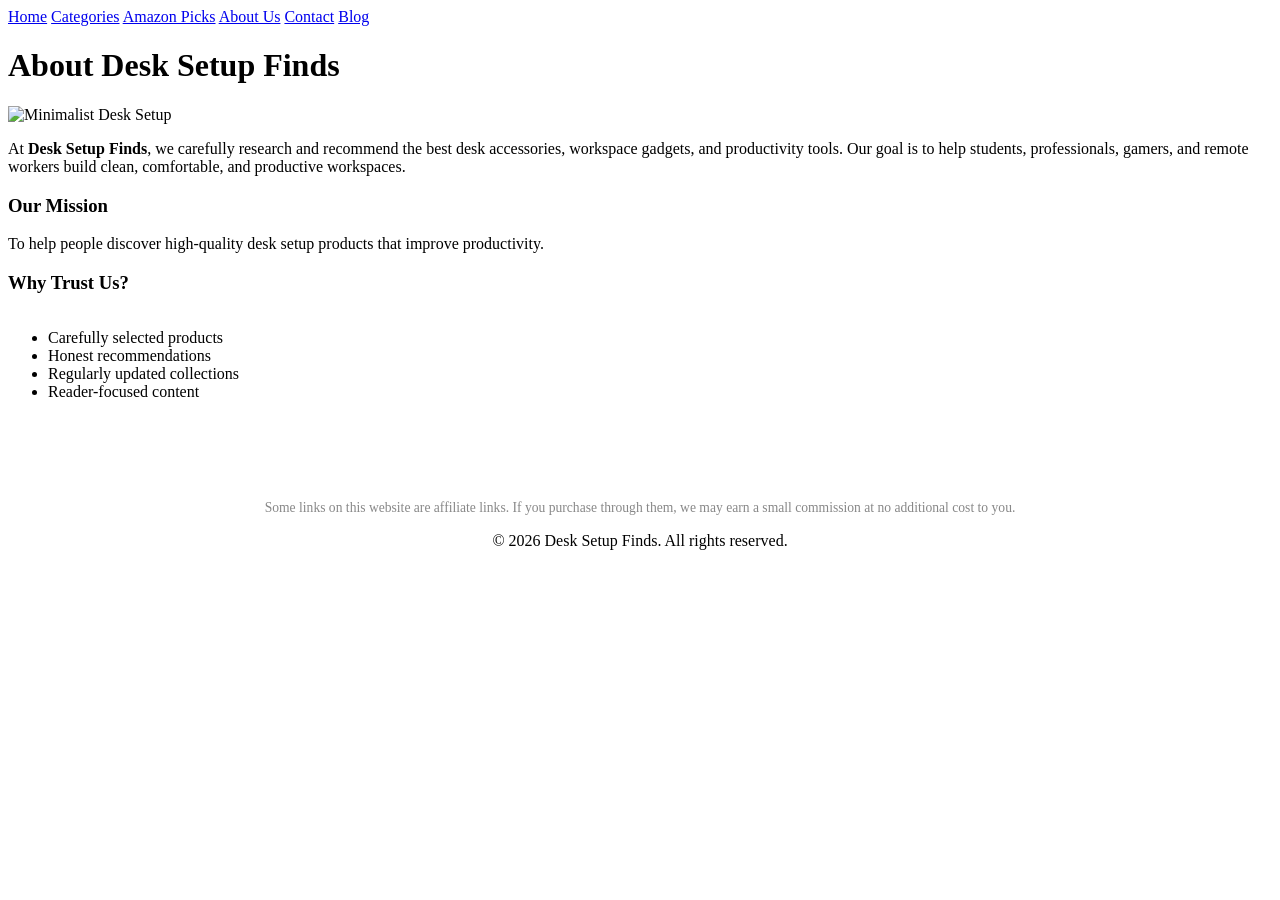
==== about.html @ 5870f62c "Add files via upload" ====
<!DOCTYPE html>
<html lang="en">
<head>
    <meta charset="UTF-8">
    <meta name="viewport" content="width=device-width, initial-scale=1.0">
    <title>About Us | Desk Setup Finds</title>
    <link rel="stylesheet" href="css/style.css">
    <link rel="icon" type="image/png" href="images/favicon.png.png">
</head>
<body>

    <header class="about-html">
        <nav>
            <a href="index.html">Home</a>
            <a href="categories.html">Categories</a>
            <a href="amazon-picks.html">Amazon Picks</a>
            <a href="about.html">About Us</a>
            <a href="contact.html">Contact</a>
            <a href="Blog.html">Blog</a>
        </nav>
    </header>

    <main class="about-main">
        <h1>About Desk Setup Finds</h1>
        
        <!-- Image placeholder jaisa suggestion mein tha -->
        <img src="images/desk-setup-2.png.png" alt="Minimalist Desk Setup" class="about-img">

        <p>At <strong>Desk Setup Finds</strong>, we carefully research and recommend the best desk accessories, workspace gadgets, and productivity tools. Our goal is to help students, professionals, gamers, and remote workers build clean, comfortable, and productive workspaces.</p>
        
        <h3>Our Mission</h3>
        <p>To help people discover high-quality desk setup products that improve productivity.</p>
        
        <h3>Why Trust Us?</h3>
        <ul style="text-align: left; display: inline-block;">
            <li>Carefully selected products</li>
            <li>Honest recommendations</li>
            <li>Regularly updated collections</li>
            <li>Reader-focused content</li>
        </ul>
    </main>

    <footer style="margin-top: 50px; padding: 20px; text-align: center;">
        <p class="disclosure" style="font-size: 0.85rem; color: #888;">
            Some links on this website are affiliate links. If you purchase through them, we may earn a small commission at no additional cost to you.
        </p>
        <p>&copy; 2026 Desk Setup Finds. All rights reserved.</p>
    </footer>

</body>
</html>
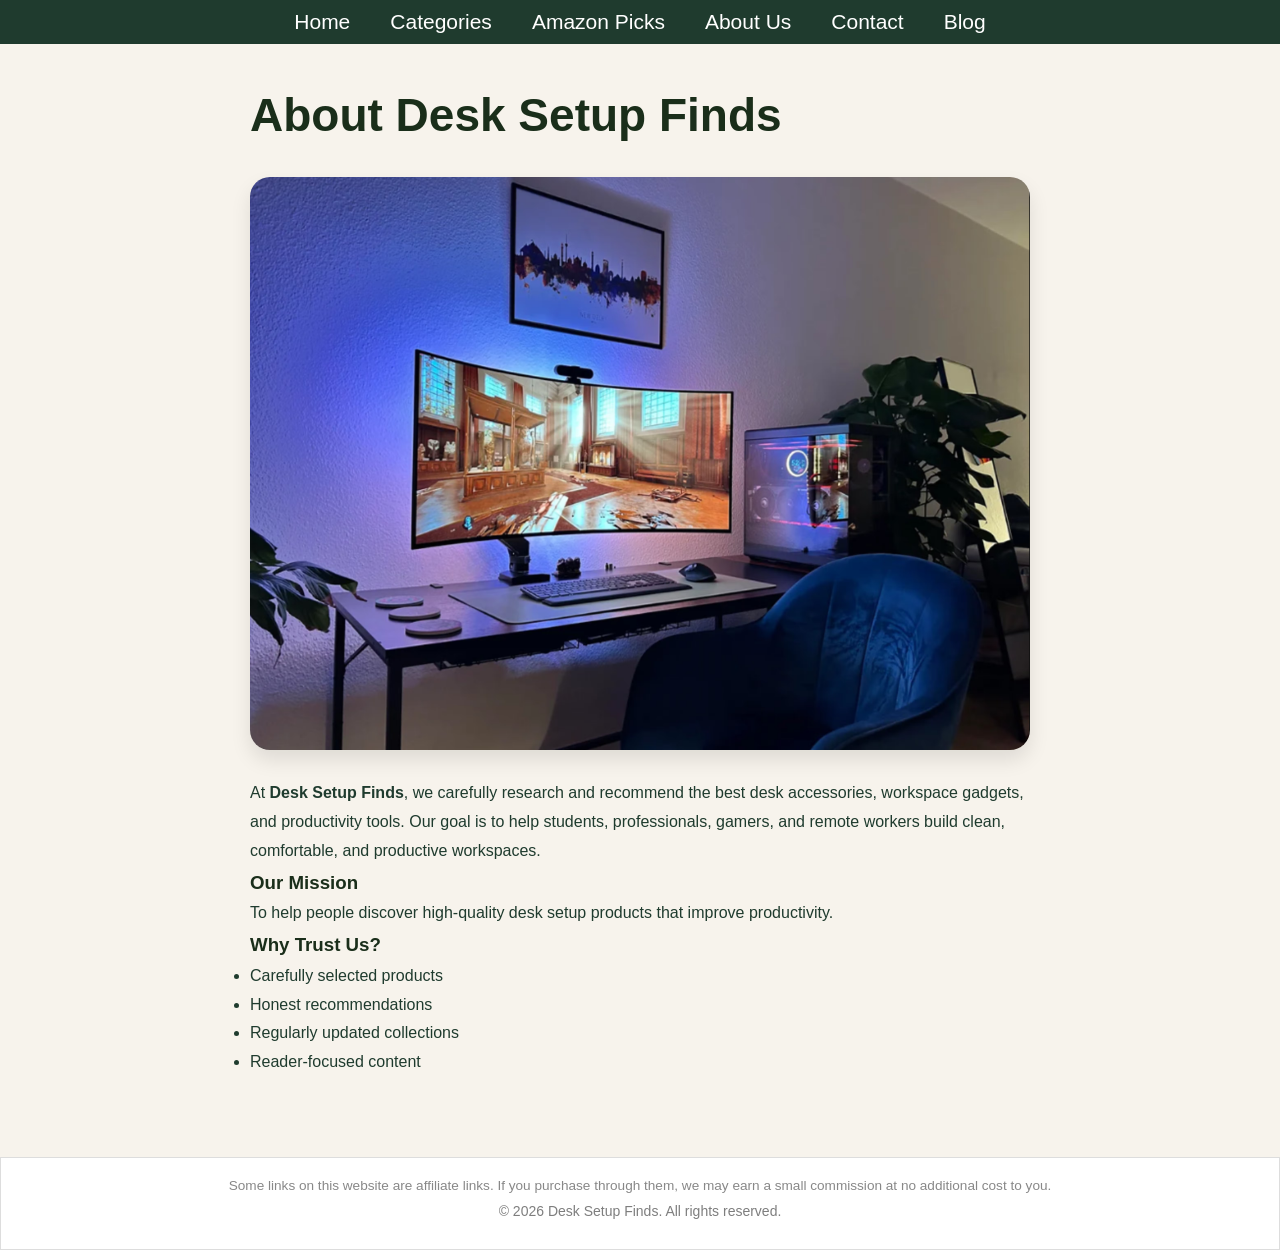
==== commit c3872657: "Update about.html" ====
--- a/about.html
+++ b/about.html
@@ -5,7 +5,7 @@
     <meta name="viewport" content="width=device-width, initial-scale=1.0">
     <title>About Us | Desk Setup Finds</title>
     <link rel="stylesheet" href="css/style.css">
-    <link rel="icon" type="image/png" href="images/favicon.png.png">
+    <link rel="icon" type="image/png" href="favicon.png.png">
 </head>
 <body>
 
@@ -24,7 +24,7 @@
         <h1>About Desk Setup Finds</h1>
         
         <!-- Image placeholder jaisa suggestion mein tha -->
-        <img src="images/desk-setup-2.png.png" alt="Minimalist Desk Setup" class="about-img">
+        <img src="desk-setup-2.png.png" alt="Minimalist Desk Setup" class="about-img">
 
         <p>At <strong>Desk Setup Finds</strong>, we carefully research and recommend the best desk accessories, workspace gadgets, and productivity tools. Our goal is to help students, professionals, gamers, and remote workers build clean, comfortable, and productive workspaces.</p>
         
@@ -48,4 +48,4 @@
     </footer>
 
 </body>
-</html>+</html>
--- a/css/style.css
+++ b/css/style.css
@@ -0,0 +1,513 @@
+
+:root {
+    --dark-green: #1F3B2E;
+    --beige: #F7F3EC;
+    --white: #FFFFFF;
+}
+
+
+* {
+    margin: 0;
+    padding: 0;
+    box-sizing: border-box;
+}
+
+body {
+    background-color: var(--beige);
+    font-family: sans-serif;
+    color: var(--dark-green);
+}
+
+/* Header & Navigation */
+header {
+    background-color: var(--dark-green);
+    padding: 10px 40px;
+    width: 100%;
+}
+
+.header-container {
+    display: flex;
+    justify-content: space-between;
+    align-items: center;
+    padding: 15px 50px;
+    max-width: 1200px;
+    margin: 0 auto;
+}
+
+.header-section{
+    text-align: center;      
+    display: flex;           
+    flex-direction: column;  
+    align-items: center;
+    padding: 20px;
+}
+
+.header-section h1 {
+    font-size: 50px;
+    color: var(--dark-green); 
+    margin-bottom: 10px;
+    text-transform: capitalize;
+}
+
+.section-desc{
+    color: #666; 
+    font-size: 1.3rem;
+    font-weight: bold;
+    max-width: 600px; 
+    margin-top: 10px ; 
+}
+
+.logo a {
+    text-decoration: none;
+    color: var(--white);
+    font-size: 28px;
+    font-weight: 700;
+    letter-spacing: 1px;
+}
+
+header nav {
+    display: flex;
+    justify-content: center;
+    gap: 40px;
+}
+
+header nav a {
+    color: var(--white);
+    text-decoration: none;
+    font-size: 21px;
+    font-weight: 500;
+    transition: all 0.3s ease;
+}
+
+
+header nav a:hover {
+    color: #a8d5ba;
+    transform: translateY(-2px);
+    border-bottom: 2px solid #a8d5ba;
+}
+
+/* Hero Section */
+#hero {
+    background-image: url('../desk-setup.png.jpg');
+    background-size: cover;
+    background-position: center;
+    height: 500px;
+    display: flex;
+    flex-direction: column;
+    justify-content: center;
+    align-items: flex-start;
+    padding: 0 50px;
+    color: white;
+    width: 100%;
+}
+
+.hero-content h1 {
+    color: white; 
+    font-size: 2.5rem;
+    margin-bottom: 15px;
+}
+
+.hero-content p {
+    color: #f4f4f4;
+    font-size: 1.2rem;
+    margin-bottom: 15px;
+    font-weight: 700;
+}
+
+.hero-content {
+    background: rgba(0, 0, 0, 0.4);
+    padding: 30px;
+    border-radius: 10px;
+    color: white;
+}
+
+.btn {
+    display: inline-block;
+    padding: 12px 25px;
+    background-color: #ff9900;
+    color: var(--white);
+    text-decoration: none;
+    border-radius: 5px;
+    margin-top: 15px;
+    font-weight: bold;
+    transition: 0.3s;
+}
+
+.hero-btn:hover {
+    background-color: #e68a00; 
+}
+
+
+.category-container {
+    display: grid;
+    grid-template-columns: repeat(3, 1fr);
+    gap: 25px;
+    align-items: stretch;
+    padding: 20px;
+    max-width: 1200px;
+    margin: 0 auto;
+}
+
+
+.explore-btn {
+    display: inline-block;
+    padding: 10px 20px;
+    background-color: #2f2b2b;
+    color: white;
+    text-decoration: none;
+    border-radius: 5px;
+    margin-top: 15px;
+}
+
+.explore-btn:hover {
+    background-color: #4a4a4a; 
+}
+
+
+
+
+#categories h2::after {
+    content: '';
+    display: block;
+    width: 60px;
+    height: 3px;
+    background-color: var(--dark-green);
+    margin: 10px auto 0;
+    border-radius: 2px;
+}
+
+#categories h2 {
+    font-size: 2rem;
+    font-weight: 700;
+    color: var(--dark-green);
+    position: relative;
+    margin-bottom: 50px !important;
+    text-transform: capitalize;
+}
+
+.card {
+    background: #fff;
+    padding: 20px;
+    border-radius: 12px;
+    text-align: center;
+    border: 1px solid #eee;
+    transition: all 0.3s ease;
+    box-sizing: border-box;
+    height: 100%;
+    box-shadow: 0 4px 6px rgba(0, 0, 0, 0.1);
+    cursor: pointer;
+}
+
+
+/* Card Hover Effect */
+.card:hover {
+    background-color: var(--dark-green);
+    transform: scale(1.03);
+    box-shadow: 0 10px 20px rgba(0, 0, 0, 0.15);
+    border-color: transparent;
+}
+
+.card h3 {
+    font-family: 'Segoe UI', sans-serif;
+    font-size: 18px;
+    letter-spacing: 0.5px;
+    margin-bottom: 8px;
+    font-weight: 600;
+}
+
+.card p {
+    font-family: 'Segoe UI', sans-serif;
+    font-size: 0.95rem;
+    color: #4a4a4a;
+    line-height: 1.4;
+    padding: 0 10px;
+}
+
+
+.card:hover h3,
+.card:hover p {
+    color: #ffffff !important;
+}
+
+/* Image Styling */
+.card img {
+    width:102%;
+    height: 220px;
+    object-fit: contain;
+    margin-bottom: 15px;
+    transition: transform 0.3s ease;
+}
+
+.card:hover img {
+    transform: scale(1.05);
+}
+
+.card-links {
+    text-decoration: none;
+    color: inherit;
+    display: block;
+}
+
+.card:hover {
+    transform: scale(1.03);
+    /* Sirf zoom ho, shift na ho */
+    background-color: var(--dark-green);
+    border-color: transparent;
+    box-shadow: 0 10px 20px rgba(0, 0, 0, 0.15);
+}
+
+
+
+.section-title {
+    text-align: center;
+    font-size: 2rem;
+    color: var(--dark-green);
+    margin: 50px 0 30px;
+}
+
+/* Product Card Styling */
+.product-card {
+    background: #ffffff;
+    padding: 20px;
+    border-radius: 10px;
+    width: 300px;
+    text-align: center;
+    box-shadow: 0 4px 6px rgba(0, 0, 0, 0.05);
+    transition: transform 0.3s ease;
+    display: flex;
+    flex-direction: column;
+    justify-content: space-between;
+}
+
+.product-grid {
+    display: flex;
+    justify-content: center;
+    gap: 30px;
+    padding: 40px 20px;
+    flex-wrap: wrap;
+    flex-direction: row;
+}
+
+.product-card p {
+    flex-grow: 1;
+    margin-bottom: 20px;
+}
+
+.product-card:hover {
+    transform: translateY(-10px);
+    box-shadow: 0 15px 25px rgba(0, 0, 0, 0.1);
+}
+
+.product-card img {
+    max-width: 100%;
+    height: 180px;
+    object-fit: contain;
+    margin-bottom: 15px;
+}
+
+.stars {
+    color: #FFD700;
+    font-size: 1.2rem;
+    margin-bottom: 10px;
+}
+
+.btn-amazon {
+    display: block;
+    background-color: #FF9900; 
+    color: #000;
+    padding: 12px;
+    text-decoration: none;
+    border-radius: 8px;
+    margin-top: 15px;
+    font-weight: bold;
+    text-align: center; 
+    transition: background 0.3s;
+}
+
+.btn-amazon:hover {
+    background-color: #e68a00;
+    color: #000; 
+}
+
+.badge {
+    background: #f0c14b;
+    padding: 4px 8px;
+    border-radius: 4px;
+    font-size: 0.8rem;
+    font-weight: bold;
+    display: inline-block;
+    margin-bottom: 10px;
+}
+
+.rating {
+    color: #FFA41C; 
+    font-size: 0.9rem;
+    margin: 5px 0;
+}
+
+.features {
+    list-style: none; 
+    text-align: left;
+    margin: 15px 0;
+    font-size: 0.9rem;
+}
+
+.features li {
+    margin-bottom: 5px;
+}
+
+/* Footer */
+footer {
+    text-align: center;
+    padding-top: 40px;
+    background-color: var(--white);
+    margin-top: 50px;
+    border: 1px solid #ddd;
+}
+
+footer p {
+    font-size: 14px;
+    color: #7e7e7e;
+    margin-bottom: 10px;
+}
+
+footer div a {
+    text-decoration: none;
+    color: var(--dark-green);
+    font-weight: 600;
+    margin: 0 10px;
+    transition: 0.3s;
+}
+
+footer div a:hover {
+    color: #ff9900;
+}
+
+.about-main {
+    padding: 30px 10px; 
+    max-width: 800px; 
+    margin: auto; 
+    line-height: 1.8; 
+}
+
+.about-main h1{
+    font-size: 46px;
+    font-weight: bold;
+}
+
+.about-img {
+    width: 100%; 
+    border-radius: 20px; 
+    margin: 20px 0; 
+    box-shadow: 0 10px 20px rgba(0,0,0,0.1); 
+}
+
+h1, h3 {
+    color: #1a2e1a; 
+}
+
+.contact-main { max-width: 600px; margin: 40px auto; padding: 20px; }
+
+.contact-form { display: flex; flex-direction: column; gap: 15px; margin-top: 20px; }
+
+.contact-form input, .contact-form textarea {
+    padding: 12px;
+    border: 1px solid #ddd;
+    border-radius: 8px;
+}
+
+.contact-form button {
+    padding: 12px;
+    background-color: #1a2e1a;
+    color: white;
+    border: none;
+    border-radius: 8px;
+    cursor: pointer;
+}
+
+
+
+/* Content Wrapper ka layout */
+.blog-content-wrapper {
+    max-width: 800px;
+    margin: 40px auto;
+    padding: 20px;
+    line-height: 1.6;
+    color: #333;
+}
+
+/* Sections ke beech spacing */
+.blog-section {
+    margin-bottom: 40px;
+}
+
+.blog-section h2 {
+    color: #222;
+    margin-bottom: 15px;
+}
+
+/* Amazon Button Styling */
+.blog-amazon-btn {
+    display: inline-block;
+    background-color: #ff9900;
+    color: white;
+    padding: 10px 20px;
+    text-decoration: none;
+    border-radius: 5px;
+    font-weight: bold;
+    margin-top: 10px;
+    transition: background 0.3s;
+}
+
+.blog-section h2 {
+    font-size: 2rem; 
+    color: #222;
+    margin-bottom: 20px;
+}
+
+/* Text paragraph styling */
+.blog-section p {
+    font-size: 1.1rem; 
+    color: #444;
+    margin-bottom: 20px;
+}
+
+/* Image styling */
+.blog-section img {
+    margin-bottom: 20px; 
+    box-shadow: 0 4px 10px rgba(0,0,0,0.1); 
+}
+
+.blog-amazon-btn:hover {
+    background-color: #e68a00;
+}
+
+/* Footer Styling */
+.blog-footer {
+    background-color: #1a1a1a;
+    color: white;
+    padding: 30px;
+    text-align: center;
+    margin-top: 50px;
+}
+
+.faq-section { margin-top: 40px; padding-top: 20px; border-top: 1px solid #eee; }
+
+/* Mobile Responsiveness */
+@media (max-width: 768px) {
+    header nav {
+        flex-direction: column;
+        gap: 10px;
+        text-align: center;
+    }
+
+    .category-container {
+        grid-template-columns: repeat(1, 1fr);
+    }
+
+    .product-card {
+        width: 90%;     
+    }
+
+    
+}
